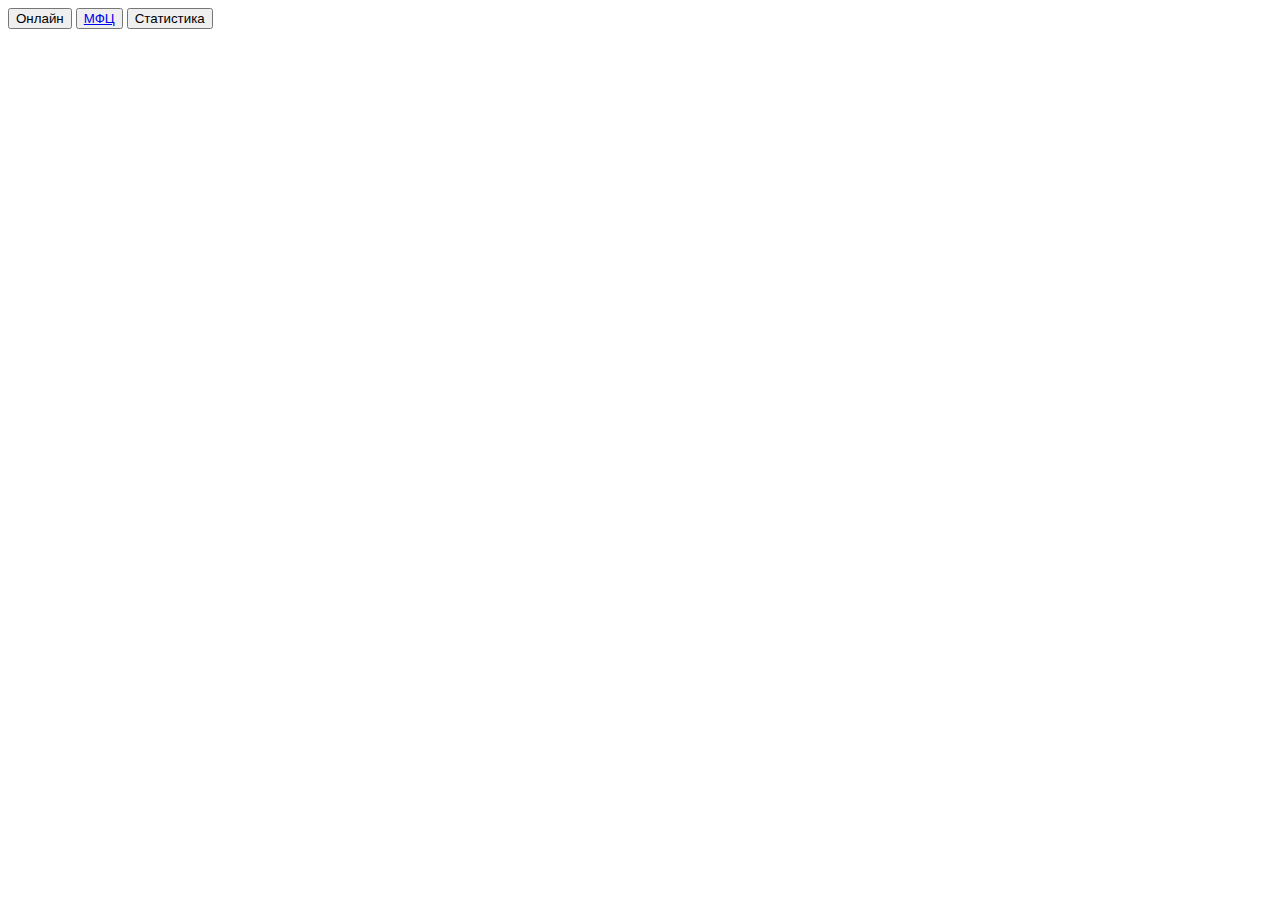
==== include/index.html @ d23f0d63 "Добавили кнопки" ====
<!doctype html>

<html lang="ru">
<head>
	<meta charset="utf-8">
	<title>Пользователь</title>
	<link rel="stylesheet" href="css/main.css">
</head>

<body>
	<div class="buttons">
	<button class="online-btn" type="submit">Онлайн</button>
	<button class="mfc-btn" type="submit"><a  href="maps">МФЦ</a></button>
	<button class="stat-btn" type="submit">Статистика</button>	
	</div>
</body>
</html>
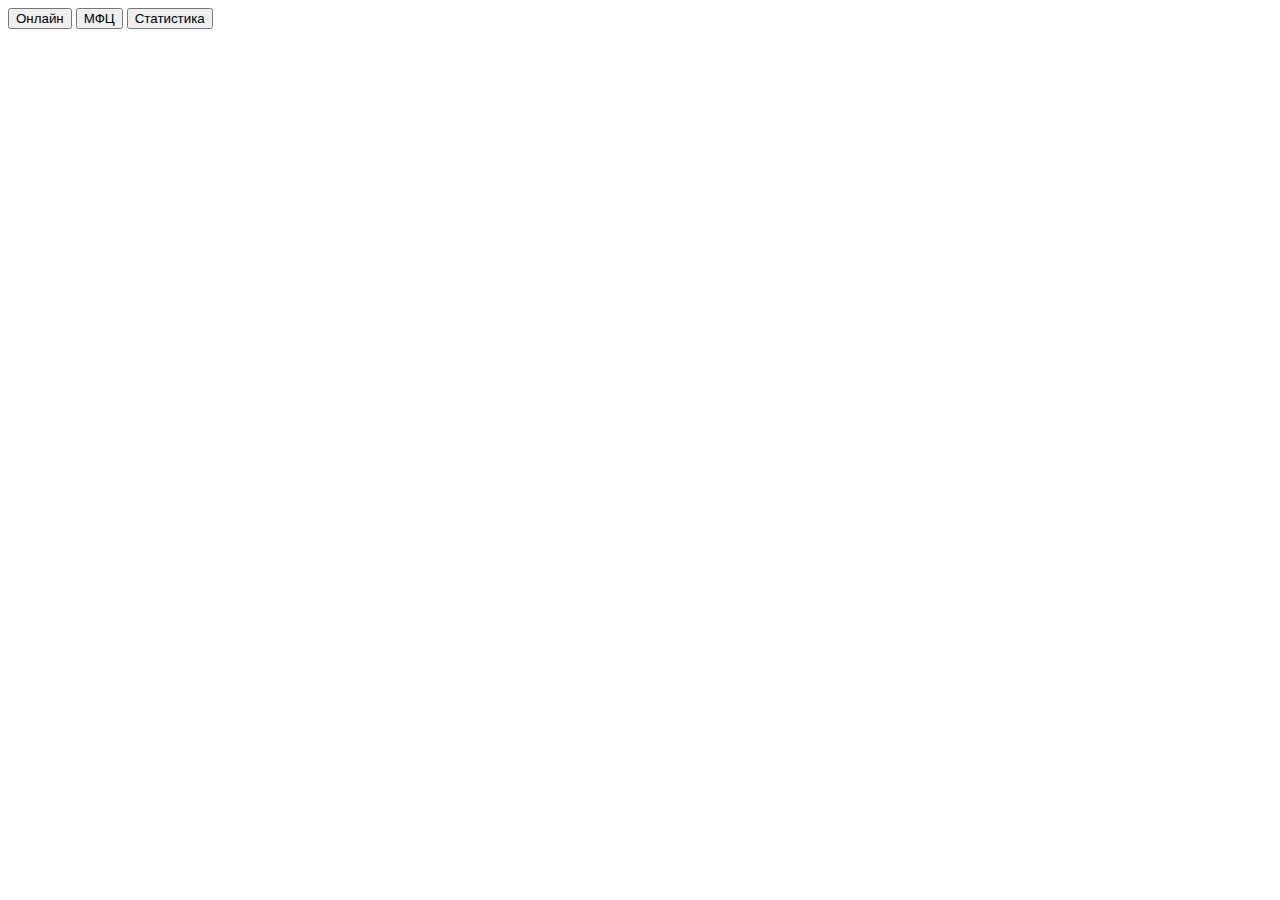
==== commit 46c17581: "Дизайн" ====
--- a/include/index.html
+++ b/include/index.html
@@ -8,10 +8,10 @@
 </head>
 
 <body>
-	<div class="buttons">
-	<button class="online-btn" type="submit">Онлайн</button>
-	<button class="mfc-btn" type="submit"><a  href="maps">МФЦ</a></button>
-	<button class="stat-btn" type="submit">Статистика</button>	
-	</div>
+	<div class="wrappers">
+	<button class="online-btn">Онлайн</button>
+	<button class="mfc-btn">МФЦ</button>
+	<button class="stat-btn">Статистика</button>
+	</div>	
 </body>
 </html>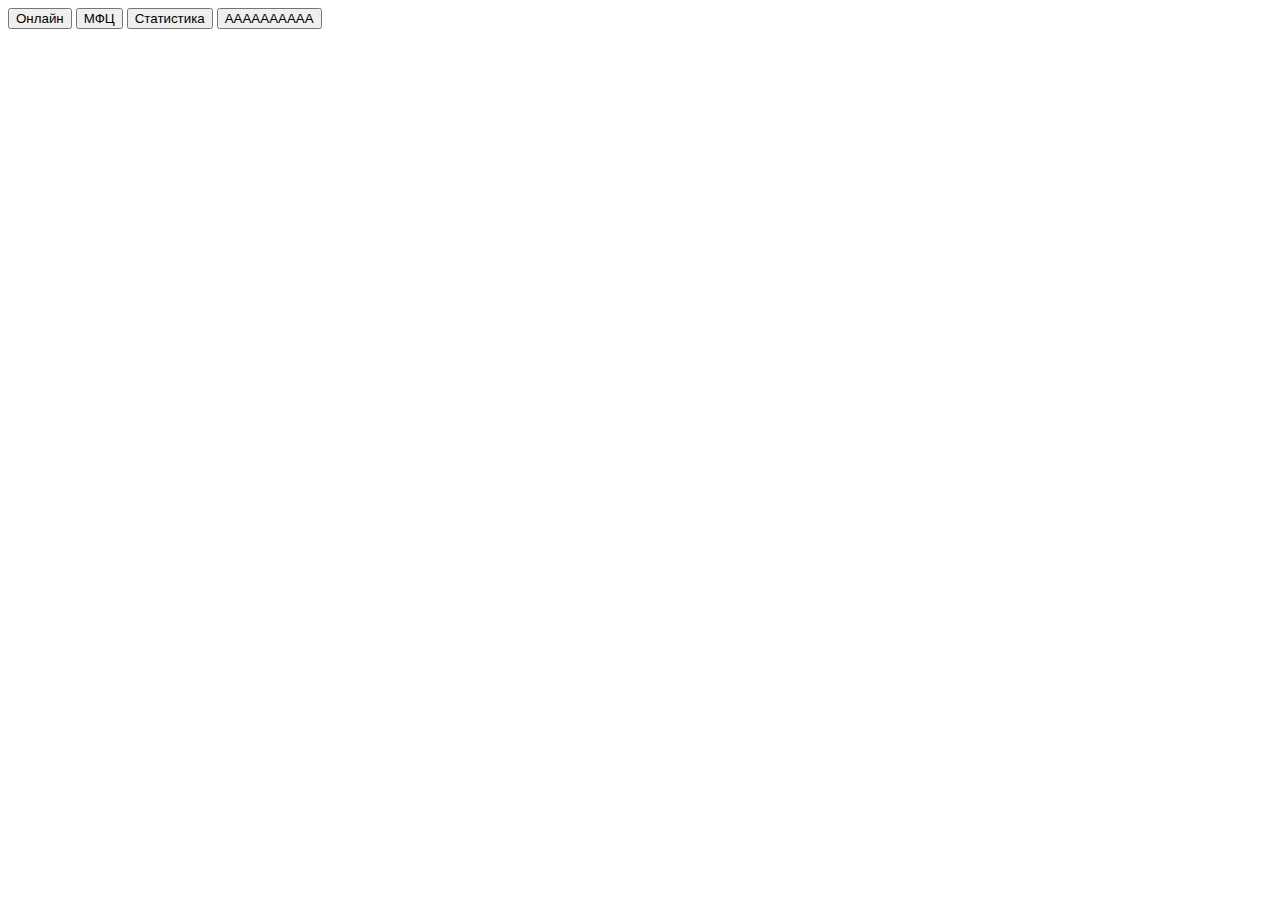
==== commit a6a5434e: "Окно report" ====
--- a/include/index.html
+++ b/include/index.html
@@ -4,14 +4,16 @@
 <head>
 	<meta charset="utf-8">
 	<title>Пользователь</title>
+	<link href="https://fonts.googleapis.com/css?family=Source+Sans+Pro&display=swap" rel="stylesheet">
 	<link rel="stylesheet" href="css/main.css">
 </head>
 
 <body>
 	<div class="wrappers">
-	<button class="online-btn">Онлайн</button>
-	<button class="mfc-btn">МФЦ</button>
-	<button class="stat-btn">Статистика</button>
+	<a href=""><button class="online-btn">Онлайн</button></a>
+	<a href="maps"><button class="mfc-btn">МФЦ</button></a>
+	<a href="stat"><button class="stat-btn">Статистика</button></a>
+    <a href="report"><button class="stat-btn">АААААААААА</button></a>
 	</div>	
 </body>
 </html>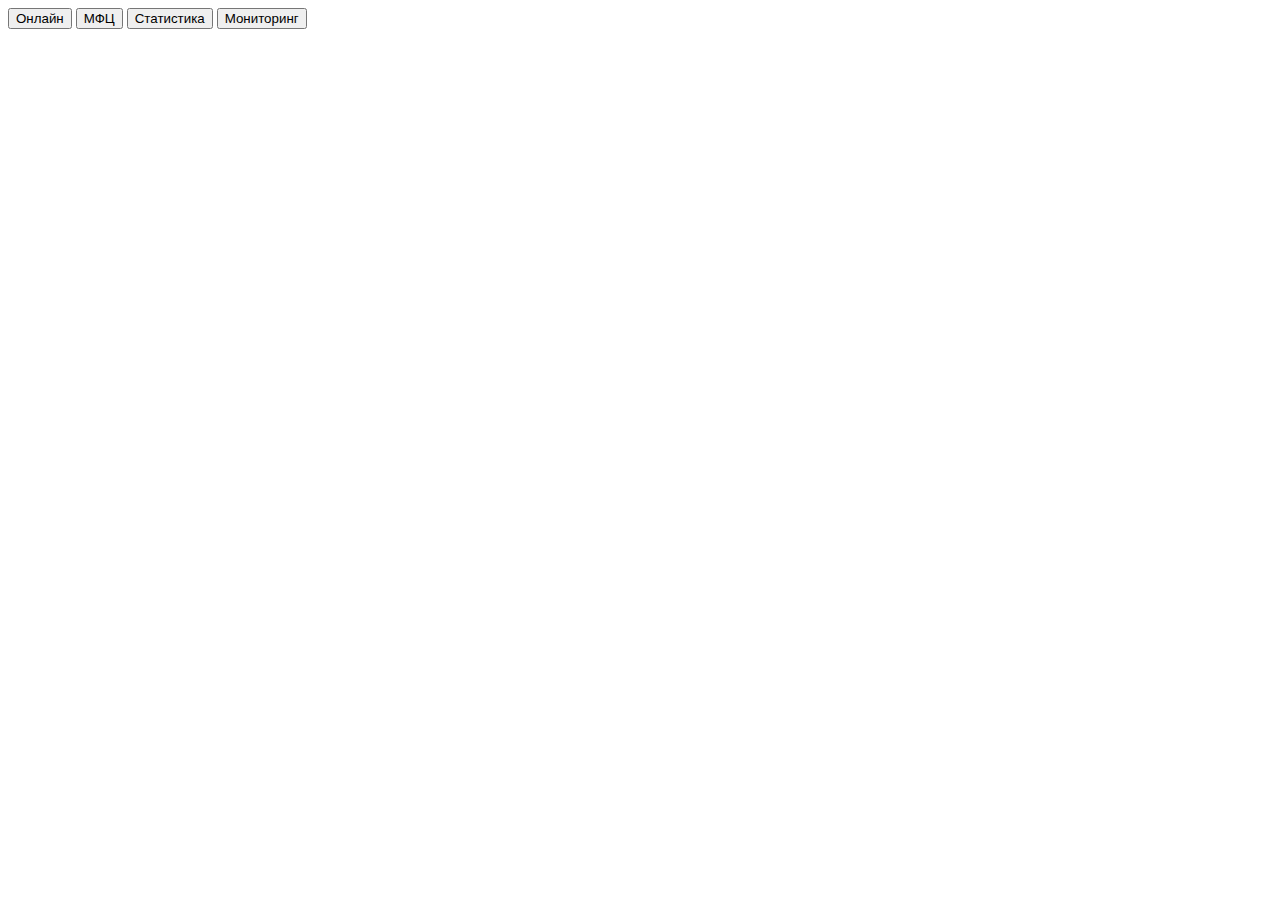
==== commit b670740e: "Второй показатель, правки по стилям" ====
--- a/include/index.html
+++ b/include/index.html
@@ -3,17 +3,17 @@
 <html lang="ru">
 <head>
 	<meta charset="utf-8">
-	<title>Пользователь</title>
+	<title>Меню</title>
 	<link href="https://fonts.googleapis.com/css?family=Source+Sans+Pro&display=swap" rel="stylesheet">
 	<link rel="stylesheet" href="css/main.css">
 </head>
 
 <body>
 	<div class="wrappers">
-	<a href=""><button class="online-btn">Онлайн</button></a>
+	<a href="https://www.gosuslugi.ru/"><button class="online-btn">Онлайн</button></a>
 	<a href="maps"><button class="mfc-btn">МФЦ</button></a>
 	<a href="stat"><button class="stat-btn">Статистика</button></a>
-    <a href="report"><button class="stat-btn">АААААААААА</button></a>
+    <a href="report"><button class="report-btn">Мониторинг</button></a>
 	</div>	
 </body>
 </html>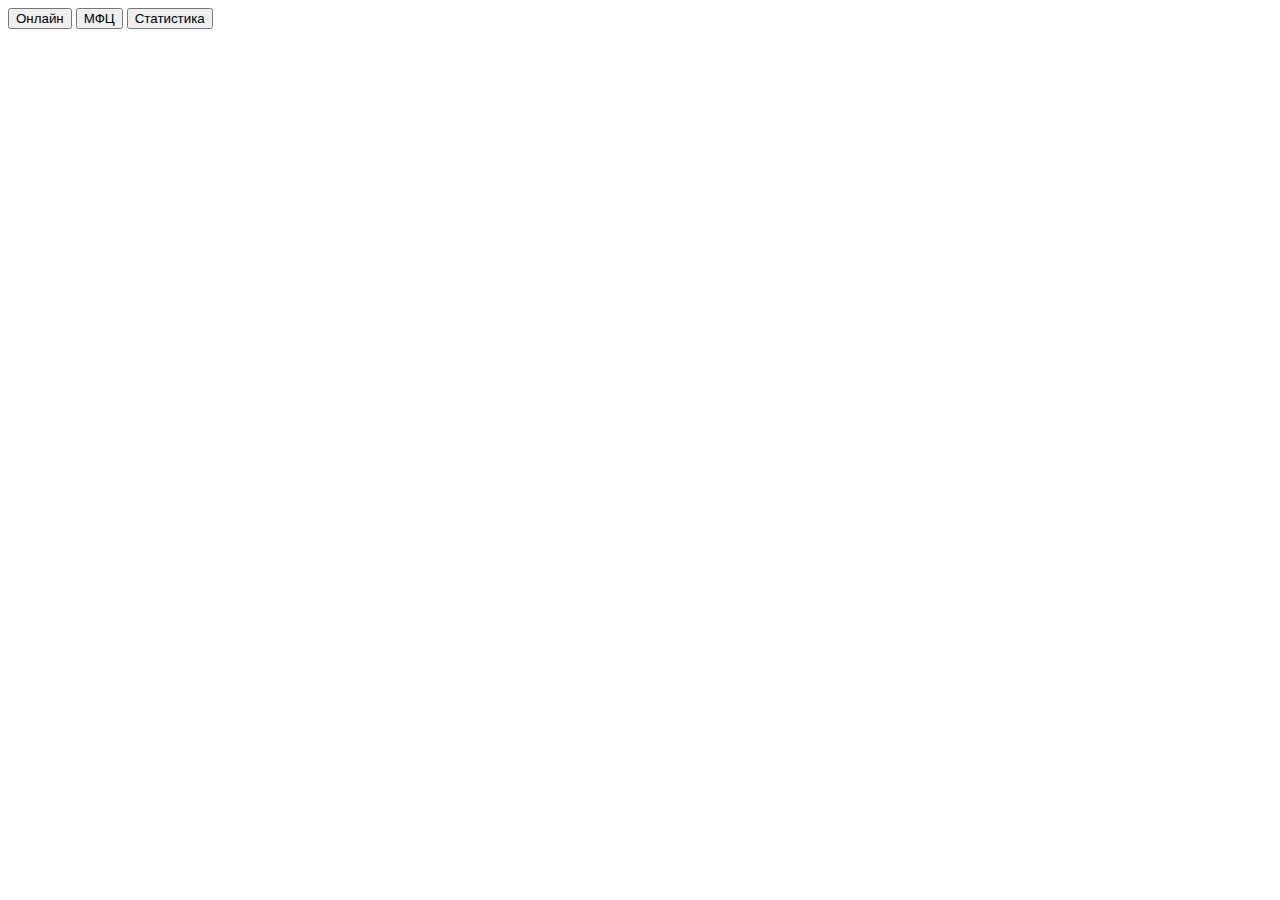
==== commit ac40dc3c: "Версия предзащиты" ====
--- a/include/index.html
+++ b/include/index.html
@@ -13,7 +13,6 @@
 	<a href="https://www.gosuslugi.ru/"><button class="online-btn">Онлайн</button></a>
 	<a href="maps"><button class="mfc-btn">МФЦ</button></a>
 	<a href="stat"><button class="stat-btn">Статистика</button></a>
-    <a href="report"><button class="report-btn">Мониторинг</button></a>
 	</div>	
 </body>
 </html>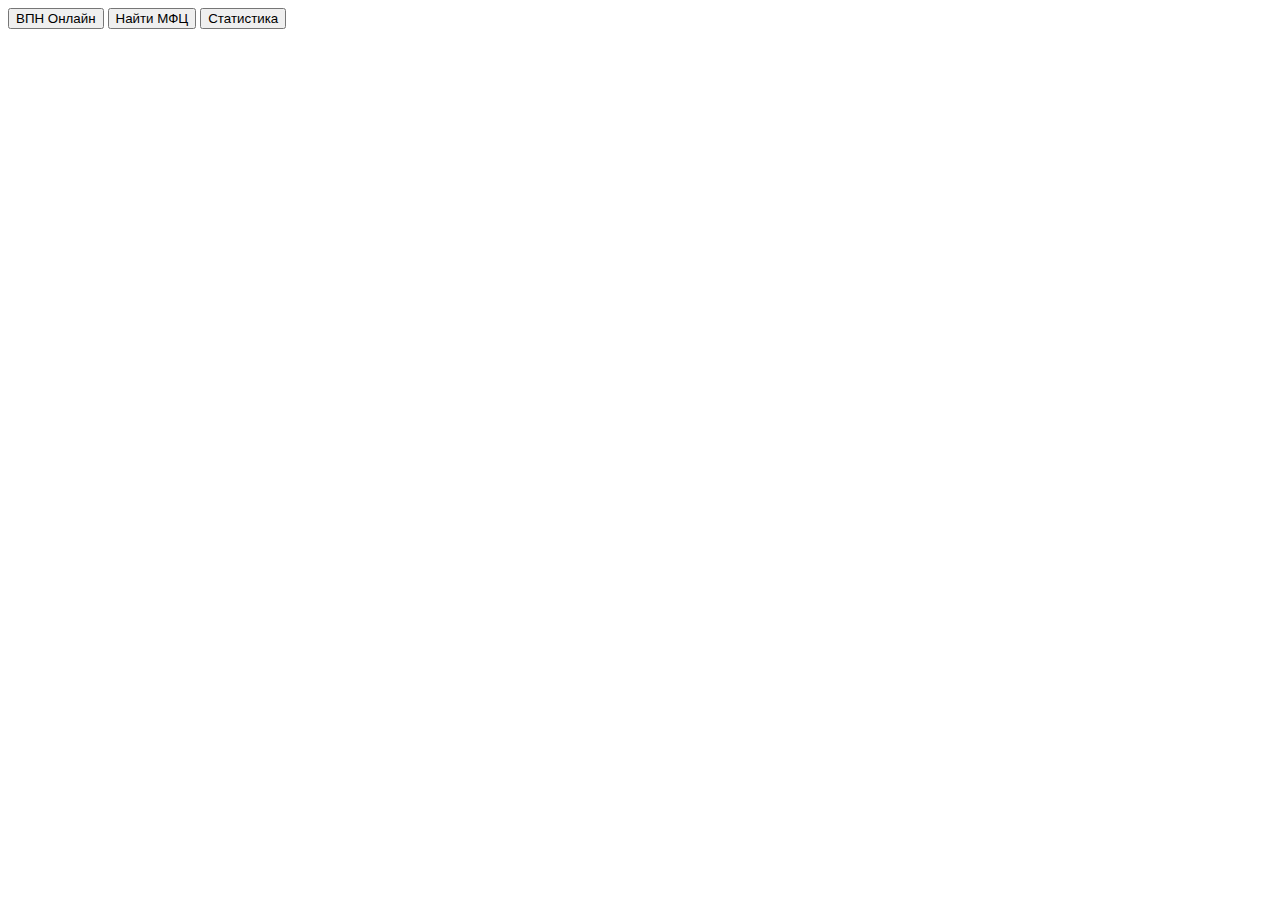
==== commit 181d1b0a: "Переименовал кнопки" ====
--- a/include/index.html
+++ b/include/index.html
@@ -10,8 +10,8 @@
 
 <body>
 	<div class="wrappers">
-	<a href="https://www.gosuslugi.ru/"><button class="online-btn">Онлайн</button></a>
-	<a href="maps"><button class="mfc-btn">МФЦ</button></a>
+	<a href="https://www.gosuslugi.ru/"><button class="online-btn">ВПН Онлайн</button></a>
+	<a href="maps"><button class="mfc-btn">Найти МФЦ</button></a>
 	<a href="stat"><button class="stat-btn">Статистика</button></a>
 	</div>	
 </body>
